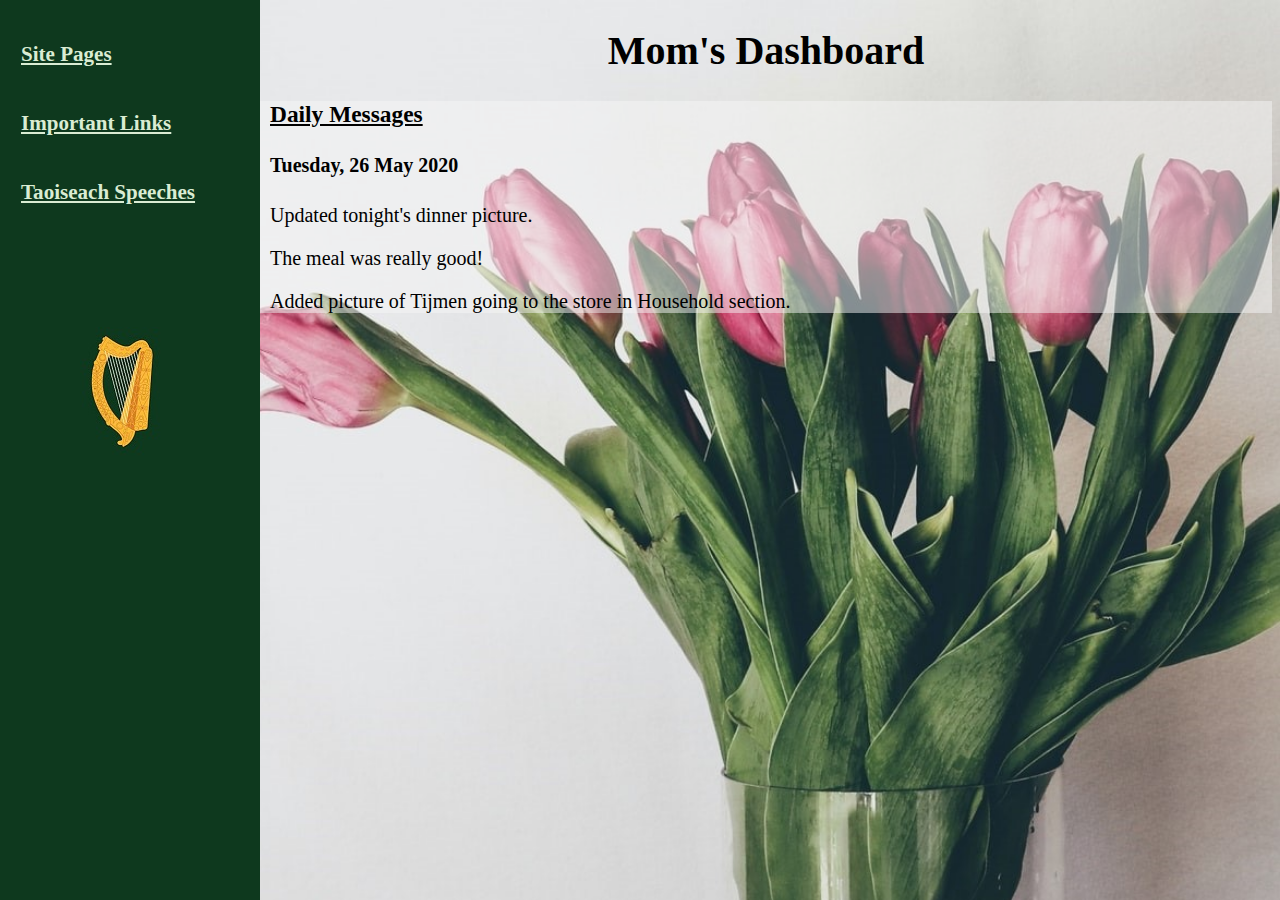
==== index.html @ b9632f12 "Daily Update" ====
<!DOCTYPE html>
<html>

<head>
    <meta charset="utf-8">
    <meta name="viewport" content="width=device-width, initial-scale=1">
    <script type="text/javascript" src="./JavaScript/collapsible_navbar.js"></script>
    <link rel="shortcut icon" href="./tulip_favicon.png" type="image/png">
    <link href="./css/main.css" type="text/css" rel="stylesheet">
    <title>Mom's Daily Dashboard</title>

</head>

<body>
    <header>
        <nav>
            <div id="menu">
                <button class="collapsible" class="links"><h3>Pages</h3></button>
                <div class="content">
                    <a href="Moms_Gallery.html">Gallery</a>
                    <a href="Moms_Video_Gallery.html">Videos</a>
                    <a href="Roadmap.html">Reopening Ireland</a>
                    <a href="archived_messages.html">Archived Messages</a>
                </div>
                <button class="collapsible"><h3>Links</h3></button>
                <div class="content">
                    <a href="https://www.azdhs.gov/preparedness/epidemiology-disease-control/infectious-disease-epidemiology/covid-19/dashboards/index.php" target="_blank">Arizona Statistics</a>
                    <a href="https://www.civildefence.ie/units/limerick-county/" target="_blank">Civil Defence</a>
                    <a href="https://www.statista.com/statistics/1107064/coronavirus-cases-development-ireland/" target="_blank">Ireland Statistics</a>
                    <a href="https://www.limerickleader.ie/section/229/breaking-news" target="_blank">Limerick News</a>
                    <a href="https://www.mic.ul.ie/" target="_blank">Mary I College</a>
                    <a href="https://www.gov.ie/en/organisation/department-of-the-taoiseach/" target="_blank">Taoiseach Website</a>
                </div>
                <button class="collapsible"><h3>Speeches</h3></button>
                <div class="content">
                    <a href="https://www.youtube.com/watch?v=NtYYCEg8LAE">May Day Speech</a>
                    <a href="https://www.rte.ie/player/series/the-late-late-show/SI0000001694?epguid=PI000015730" target="_blank">May 1st Intvw</a>
                    <a href="https://www.irishtimes.com/news/politics/your-actions-are-making-a-difference-taoiseach-makes-easter-address-1.4227195" target="_blank">Easter Speech</a>
                    <a href="https://www.youtube.com/watch?v=Q7ftoyzJ6k8" target="_blank">Good Friday Speech</a>
                </div>
                <script type="text/javascript" src="./JavaScript/collapsible_navbar.js"></script>
            </div>
            <script type="text/javascript" src="./JavaScript/collapsible_navbar.js"></script>
        </nav>
    </header>
    <main>
        <h1>Mom's Dashboard</h1>
        <!-- Side navigation -->
        <div class="sidenav">
            <button class="collapsible"><h3>Site Pages</h3></button>
            <div class="content">
                <a href="Moms_Gallery.html">Gallery</a>
                <a href="Moms_Video_Gallery.html">Videos</a>
                <a href="Roadmap.html">Reopening Ireland</a>
                <a href="archived_messages.html">Archived Messages</a>
            </div>
            <button class="collapsible"><h3>Important Links</h3></button>
            <div class="content">
                <a href="https://www.azdhs.gov/preparedness/epidemiology-disease-control/infectious-disease-epidemiology/covid-19/dashboards/index.php" target="_blank">Arizona Statistics</a>
                <a href="https://www.civildefence.ie/units/limerick-county/" target="_blank">Civil Defence</a>
                <a href="https://www.statista.com/statistics/1107064/coronavirus-cases-development-ireland/" target="_blank">Ireland Statistics</a>
                <a href="https://www.limerickleader.ie/section/229/breaking-news" target="_blank">Limerick News</a>
                <a href="https://www.mic.ul.ie/" target="_blank">Mary I College</a>
                <a href="https://www.gov.ie/en/organisation/department-of-the-taoiseach/" target="_blank">Taoiseach Website</a>
            </div>
            <button class="collapsible"><h3>Taoiseach Speeches</h3></button>
            <div class="content">
                <a href="https://www.youtube.com/watch?v=NtYYCEg8LAE">May Day Speech</a>
                <a href="https://www.rte.ie/player/series/the-late-late-show/SI0000001694?epguid=PI000015730" target="_blank">May 1st Intvw</a>
                <a href="https://www.irishtimes.com/news/politics/your-actions-are-making-a-difference-taoiseach-makes-easter-address-1.4227195" target="_blank">Easter Speech</a>
                <a href="https://www.youtube.com/watch?v=Q7ftoyzJ6k8" target="_blank">Good Friday Speech</a>
            </div>
            <script type="text/javascript" src="./JavaScript/collapsible_navbar.js"></script>
            <div><img src="irish_harp_cropped.jpg"></div>
        </div>

        <!-- Page content -->
        <div class="main">
            <h3>Daily Messages</h3>
            <h4>Tuesday, 26 May 2020</h4>
            <p>Updated tonight's dinner picture.</p>
            <p>The meal was really good!</p>
            <p>Added picture of Tijmen going to the store in Household section.</p>

        </div>
    </main>
    <footer>

    </footer>
</body>

</html>
---- css/main.css ----
main h1 {
    text-align: center;
}

#menu {
  display: none;
}

/* mother's day animation
#mother {
    color: aqua;
    font-size: 25px;
    text-decoration: wavy;
    text-decoration-color: gold;
}
*/

/* The sidebar menu ----------------- */
.sidenav {
    height: 100%;
    /* Full-height: remove this if you want "auto" height */
    width: 260px;
    /* Set the width of the sidebar */
    position: fixed;
    /* Fixed Sidebar (stay in place on scroll) */
    z-index: 1;
    /* Stay on top */
    top: 0;
    /* Stay at the top */
    left: 0;
    background-color: rgb(14, 57, 30);
    /* blue variant */
    overflow-x: hidden;
    /* Disable horizontal scroll */
    padding-top: 20px;
  }

.sidenav h2 {
    text-align: left;
    margin-left: 15px;
    color: rgb(218, 236, 211);
    text-decoration: underline;
}

.sidenav h3 {
    text-align: left;
    margin-left: 15px;
    color: rgb(218, 236, 211);
    text-decoration: underline;
}


/* The navigation menu links */

.sidenav a {
    padding: 15px 8px 15px 16px;
    line-height: 25px;
    text-decoration: none;
    font-size: 20px;
    color: white;
    display: block;
    font-weight: bold;
}


/* navigation image */

.sidenav div img {
  vertical-align: bottom;
	margin-top: 100px;
	margin-left: 80px;
}

html {
    font-size: 20px;
}

body {
    margin-left: 260px;
    background-image: url('Tulips_2.jpg');
    background-size: 85%;
    background-position: left 100% top 0px;
    background-repeat: no-repeat;
    background-attachment: fixed;
}

.main {
    /* Same as the width of the sidebar */
    padding: 0px 10px;
    background-color: rgba(245, 245, 245, 0.5);
}

.main h3 {
    text-decoration: underline;
}

.divider {
    height: 36.8px;
    background-color: rgb(14, 57, 30);
}


footer {
    margin-left: 260px;
    position: fixed;
    left: 0;
    bottom: 0;
    width: 100%;
}


/*
footer div {
    margin-left: 15px;
} */


/* animated collapsible navbar */

.collapsible {
    background-color: rgb(14, 57, 30);
    color: white;
    cursor: pointer;
    width: 100%;
    border: none;
    text-align: left;
    outline: none;
    font-size: 18px;
    font-family: Georgia, 'Times New Roman', Times, serif;
}

.content {
    max-height: 0;
    overflow: hidden;
    transition: max-height 0.2s ease-out;
    background-color: rgb(14, 57, 30);
    color: white;
    font-size: 18px;
    font-family: Georgia, 'Times New Roman', Times, serif;
}



/* On landscape tablets ------------------------- */

@media only screen and (min-device-width: 768px) and (max-device-width: 1300px) and (orientation: landscape) {
  #menu {
    display: none;
  }

	div img {
    margin-top: 100px;
		margin-left: 80px;
  }
}





  /* Smartphones (portrait) ----------------------- */
  @media only screen and (max-device-width: 767px) and (orientation: portrait) {

  /* turn off sidenav ------------------ */
  main .sidenav {
    display: none;
    }
  .sidenav div img {
    display: none;
    }
  /* end of turn off sidenav ------------------ */

body {
      background-image: url('Tulips_2.jpg');
      background-size: cover;
      background-repeat: no-repeat;
      background-attachment: fixed;
      margin-left: 1px;
      margin-right: 1px;
  }


  /* top navbar ---------------------------- */
  #menu {
      display: inline-block;
      position: relative;
      z-index: 1;
      align-items: center;
      text-align: center;
      width: 100%
    }

    #menu h3 {
        text-align: center;
        color: rgb(218, 236, 211);
        text-decoration: underline;
    }

    #menu a {
        padding: 10px 8px 10px 10px;
        line-height: 25px;
        text-decoration: none;
        font-size: 14px;
        color: white;
        display: block;
        font-weight: bold;
    }
  .collapsible {
      background-color: rgb(14, 57, 30);
      color: white;
      cursor: pointer;
      width: 100%;
      border: none;
      text-align: center;
      outline: none;
      font-size: 16px;
      font-family: Georgia, 'Times New Roman', Times, serif;
  }

  .content {
      max-height: 0;
      overflow: hidden;
      transition: max-height 0.2s ease-out;
      background-color: rgb(14, 57, 30);
      color: white;
      font-size: 16px;
      font-family: Georgia, 'Times New Roman', Times, serif;
  }
  /* end of top navbar ---------------------------- */

.main {
  margin-left: 1px;
  margin-right: 1px;
  padding: 1px 1px;
  background-color: rgba(245, 245, 245, 0.5);
}

footer {
    position: fixed;
    margin-left: 1px;
    margin-right: 1px;
}
}
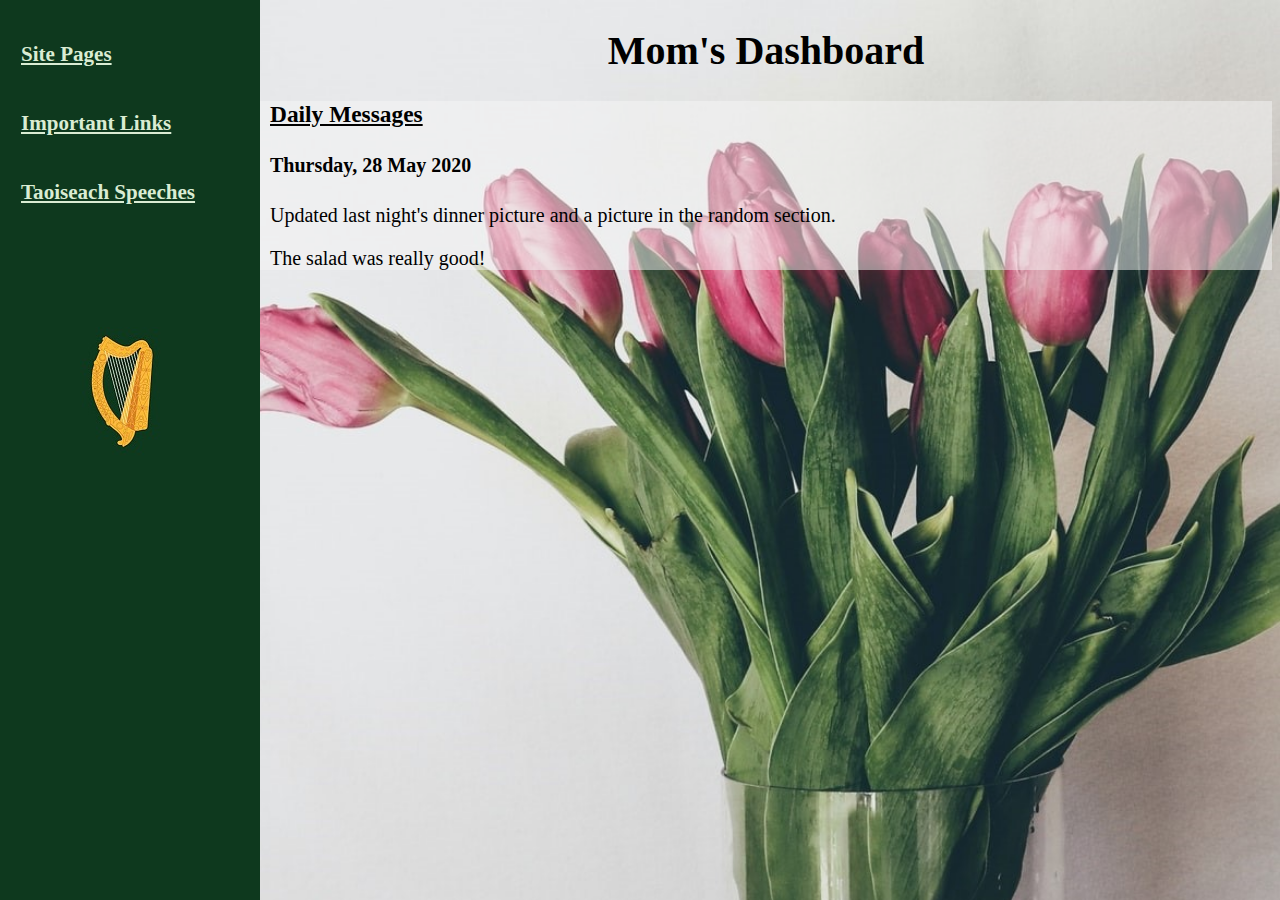
==== commit 4aa40ae3: "Daily update" ====
--- a/index.html
+++ b/index.html
@@ -77,10 +77,9 @@
         <!-- Page content -->
         <div class="main">
             <h3>Daily Messages</h3>
-            <h4>Tuesday, 26 May 2020</h4>
-            <p>Updated tonight's dinner picture.</p>
-            <p>The meal was really good!</p>
-            <p>Added picture of Tijmen going to the store in Household section.</p>
+            <h4>Thursday, 28 May 2020</h4>
+            <p>Updated last night's dinner picture and a picture in the random section.</p>
+            <p>The salad was really good!</p>
 
         </div>
     </main>
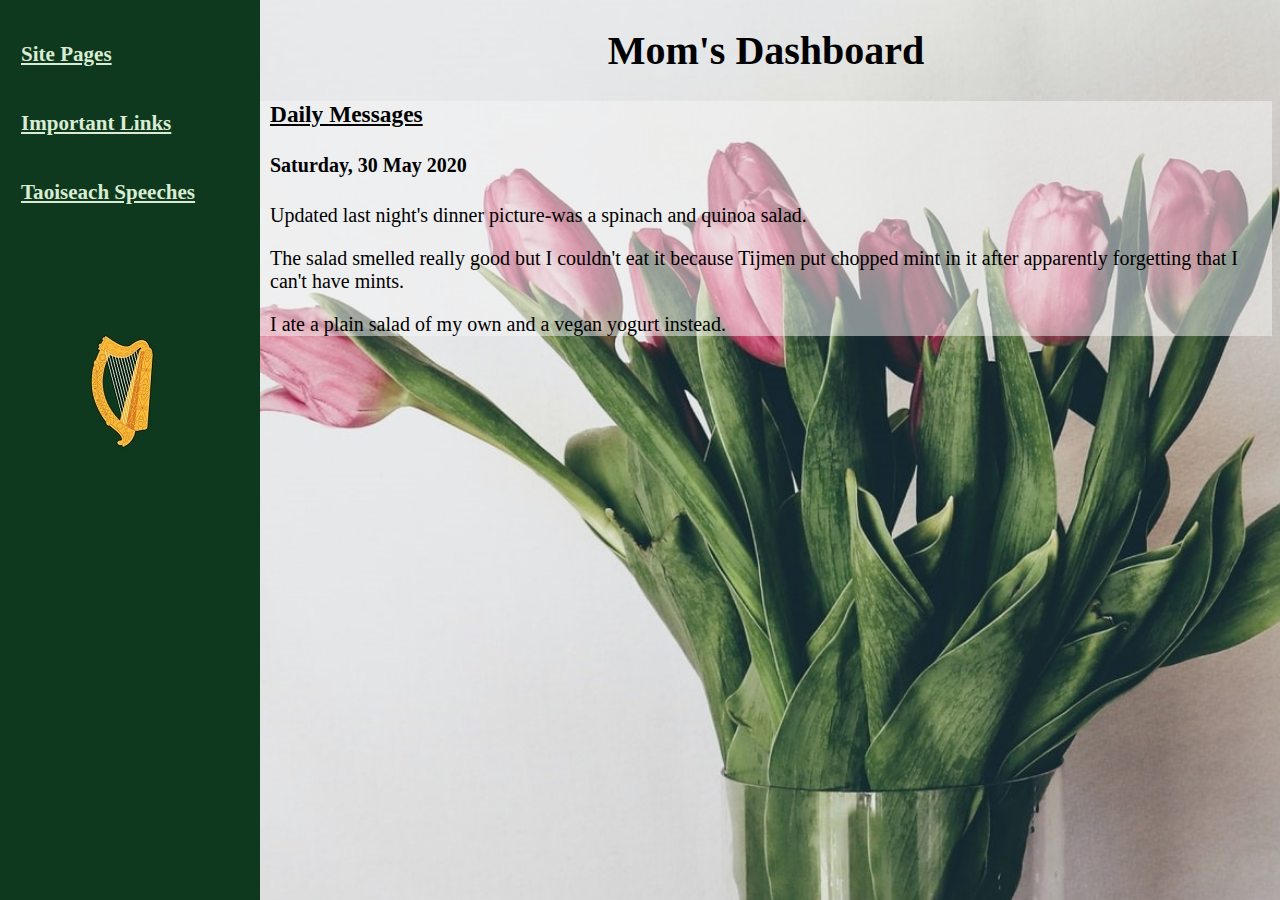
==== commit 28d9bc77: "daily update" ====
--- a/index.html
+++ b/index.html
@@ -15,7 +15,7 @@
     <header>
         <nav>
             <div id="menu">
-                <button class="collapsible" class="links"><h3>Pages</h3></button>
+                <button class="collapsible"><h3>Pages</h3></button>
                 <div class="content">
                     <a href="Moms_Gallery.html">Gallery</a>
                     <a href="Moms_Video_Gallery.html">Videos</a>
@@ -77,10 +77,10 @@
         <!-- Page content -->
         <div class="main">
             <h3>Daily Messages</h3>
-            <h4>Thursday, 28 May 2020</h4>
-            <p>Updated last night's dinner picture and a picture in the random section.</p>
-            <p>The salad was really good!</p>
-
+            <h4>Saturday, 30 May 2020</h4>
+            <p>Updated last night's dinner picture-was a spinach and quinoa salad.</p>
+            <p>The salad smelled really good but I couldn't eat it because Tijmen put chopped mint in it after apparently forgetting that I can't have mints.</p>
+            <p>I ate a plain salad of my own and a vegan yogurt instead.</p>
         </div>
     </main>
     <footer>
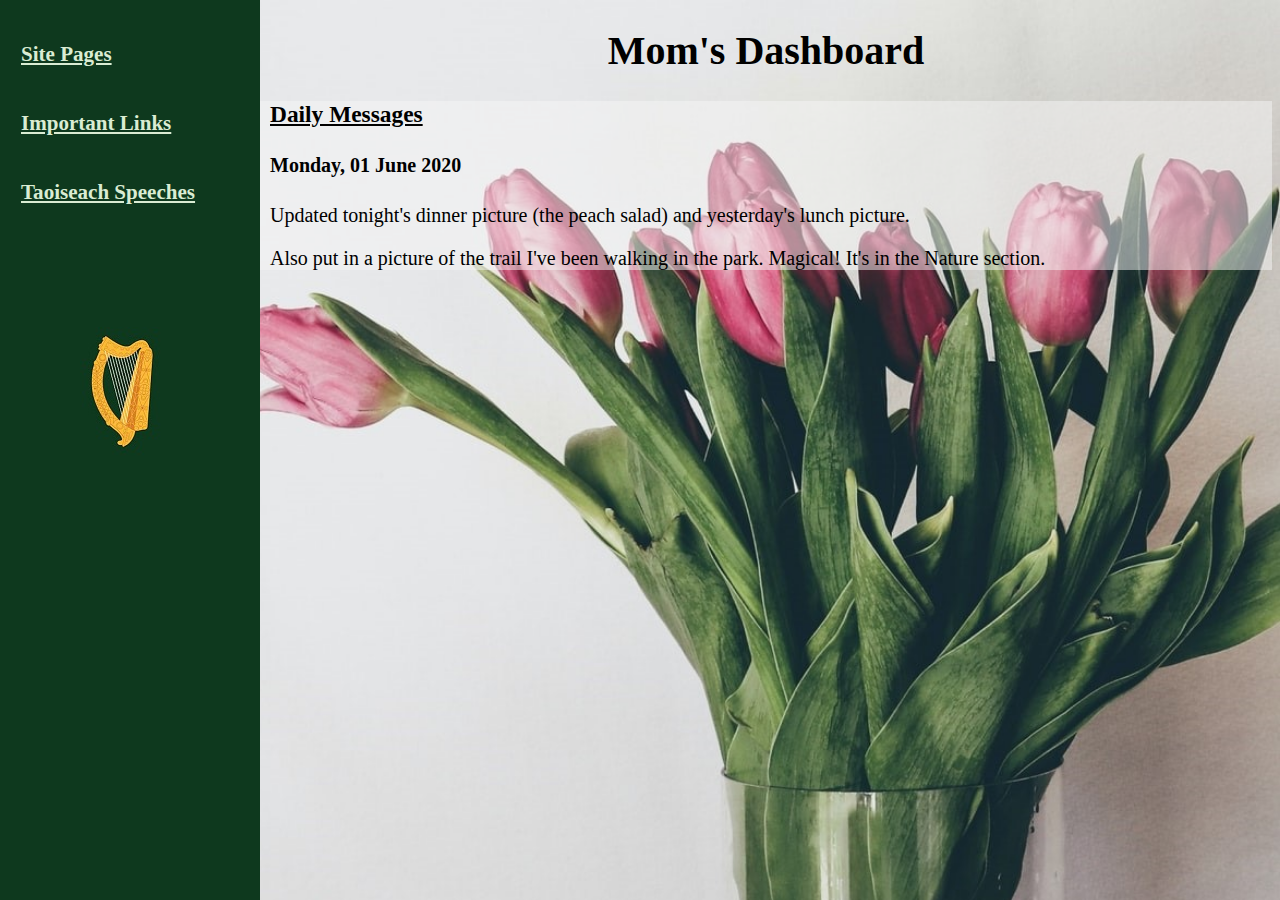
==== commit 91a13e21: "Daily update" ====
--- a/index.html
+++ b/index.html
@@ -77,10 +77,9 @@
         <!-- Page content -->
         <div class="main">
             <h3>Daily Messages</h3>
-            <h4>Saturday, 30 May 2020</h4>
-            <p>Updated last night's dinner picture-was a spinach and quinoa salad.</p>
-            <p>The salad smelled really good but I couldn't eat it because Tijmen put chopped mint in it after apparently forgetting that I can't have mints.</p>
-            <p>I ate a plain salad of my own and a vegan yogurt instead.</p>
+            <h4>Monday, 01 June 2020</h4>
+            <p>Updated tonight's dinner picture (the peach salad) and yesterday's lunch picture.</p>
+            <p>Also put in a picture of the trail I've been walking in the park. Magical! It's in the Nature section.</p>
         </div>
     </main>
     <footer>
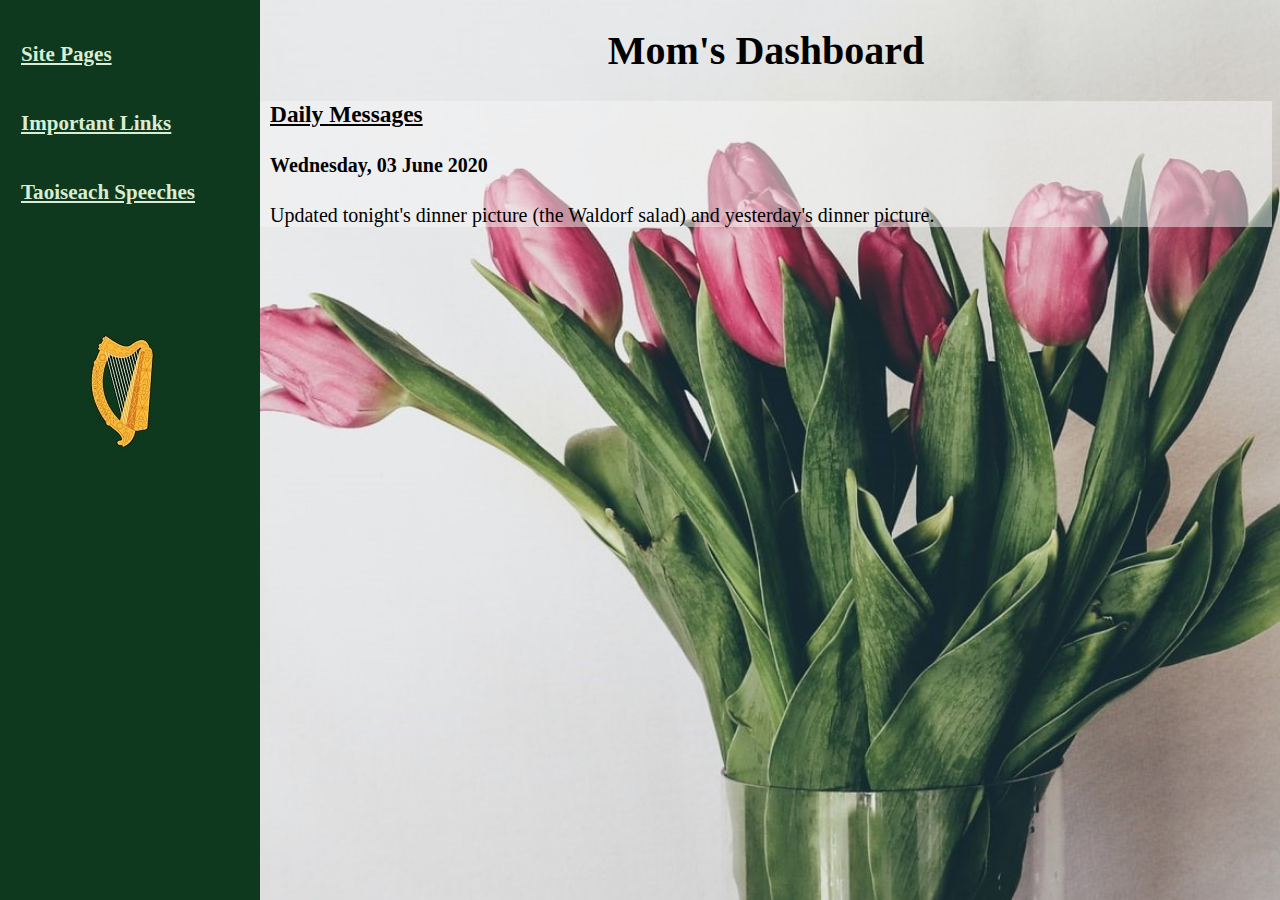
==== commit 92263ff2: "Daily Update" ====
--- a/index.html
+++ b/index.html
@@ -77,9 +77,9 @@
         <!-- Page content -->
         <div class="main">
             <h3>Daily Messages</h3>
-            <h4>Monday, 01 June 2020</h4>
-            <p>Updated tonight's dinner picture (the peach salad) and yesterday's lunch picture.</p>
-            <p>Also put in a picture of the trail I've been walking in the park. Magical! It's in the Nature section.</p>
+            <h4>Wednesday, 03 June 2020</h4>
+            <p>Updated tonight's dinner picture (the Waldorf salad) and yesterday's dinner picture.</p>
+
         </div>
     </main>
     <footer>
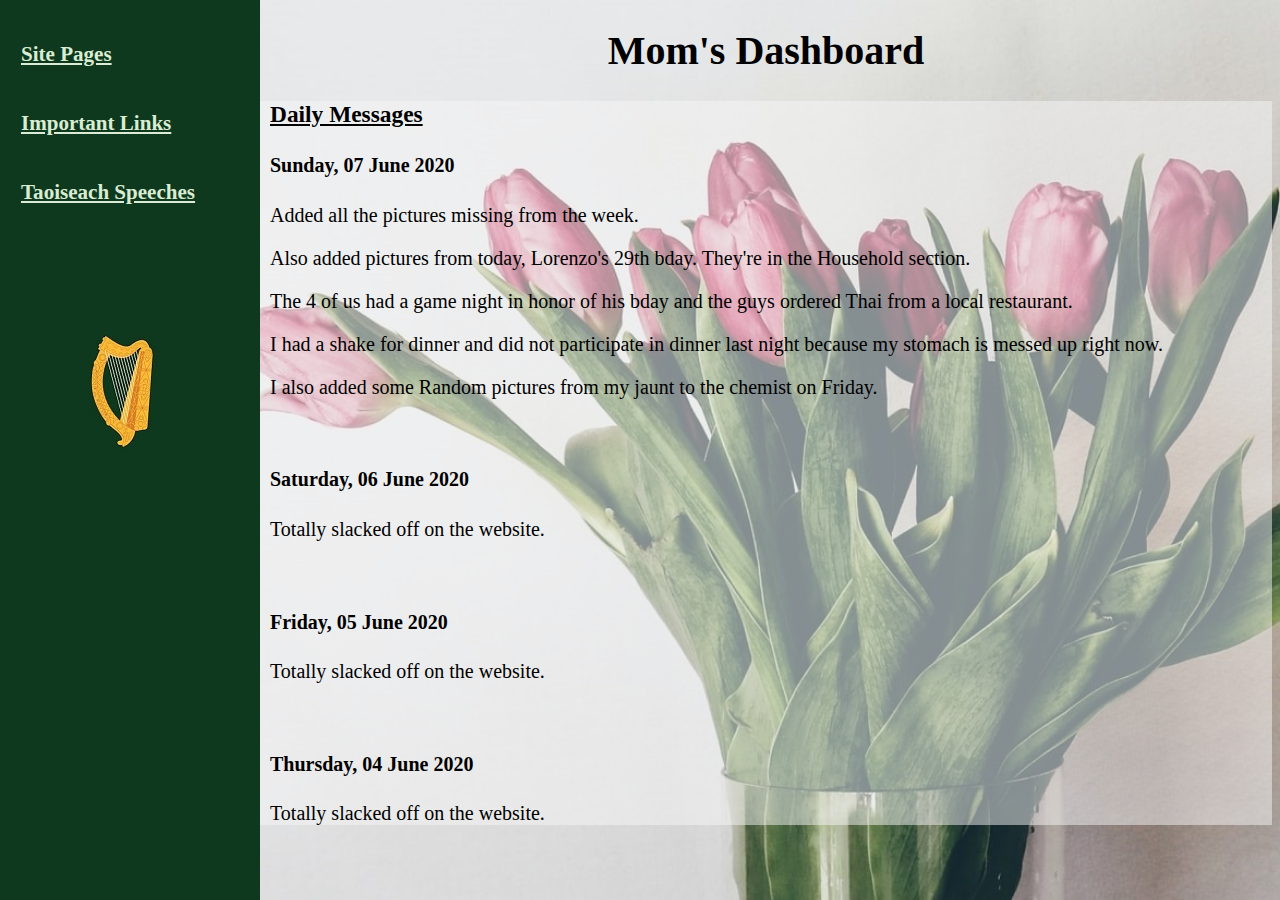
==== commit 1087e271: "Daily Update" ====
--- a/index.html
+++ b/index.html
@@ -77,8 +77,21 @@
         <!-- Page content -->
         <div class="main">
             <h3>Daily Messages</h3>
-            <h4>Wednesday, 03 June 2020</h4>
-            <p>Updated tonight's dinner picture (the Waldorf salad) and yesterday's dinner picture.</p>
+            <h4>Sunday, 07 June 2020</h4>
+            <p>Added all the pictures missing from the week.</p>
+            <p>Also added pictures from today, Lorenzo's 29th bday. They're in the Household section.</p>
+            <p>The 4 of us had a game night in honor of his bday and the guys ordered Thai from a local restaurant.</p>
+            <p>I had a shake for dinner and did not participate in dinner last night because my stomach is messed up right now.</p>
+            <p>I also added some Random pictures from my jaunt to the chemist on Friday.</p>
+            <br>
+            <h4>Saturday, 06 June 2020</h4>
+            <p>Totally slacked off on the website.</p>
+            <br>
+            <h4>Friday, 05 June 2020</h4>
+            <p>Totally slacked off on the website.</p>
+            <br>
+            <h4>Thursday, 04 June 2020</h4>
+            <p>Totally slacked off on the website.</p>
 
         </div>
     </main>
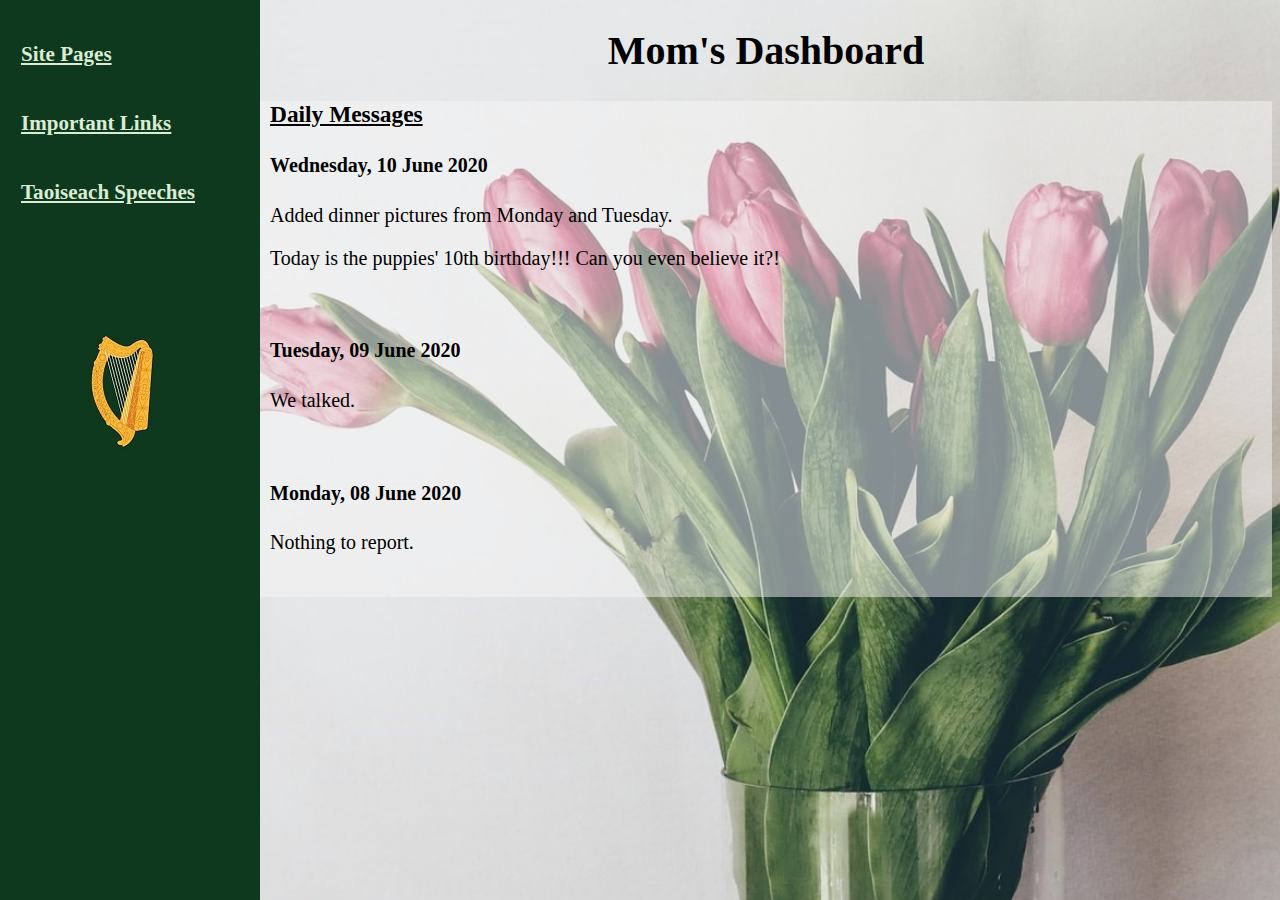
==== commit e810b724: "Daily Update" ====
--- a/index.html
+++ b/index.html
@@ -77,22 +77,16 @@
         <!-- Page content -->
         <div class="main">
             <h3>Daily Messages</h3>
-            <h4>Sunday, 07 June 2020</h4>
-            <p>Added all the pictures missing from the week.</p>
-            <p>Also added pictures from today, Lorenzo's 29th bday. They're in the Household section.</p>
-            <p>The 4 of us had a game night in honor of his bday and the guys ordered Thai from a local restaurant.</p>
-            <p>I had a shake for dinner and did not participate in dinner last night because my stomach is messed up right now.</p>
-            <p>I also added some Random pictures from my jaunt to the chemist on Friday.</p>
+            <h4>Wednesday, 10 June 2020</h4>
+            <p>Added dinner pictures from Monday and Tuesday.</p>
+            <p>Today is the puppies' 10th birthday!!! Can you even believe it?!</p>
             <br>
-            <h4>Saturday, 06 June 2020</h4>
-            <p>Totally slacked off on the website.</p>
+            <h4>Tuesday, 09 June 2020</h4>
+            <p>We talked.</p>
             <br>
-            <h4>Friday, 05 June 2020</h4>
-            <p>Totally slacked off on the website.</p>
+            <h4>Monday, 08 June 2020</h4>
+            <p>Nothing to report.</p>
             <br>
-            <h4>Thursday, 04 June 2020</h4>
-            <p>Totally slacked off on the website.</p>
-
         </div>
     </main>
     <footer>
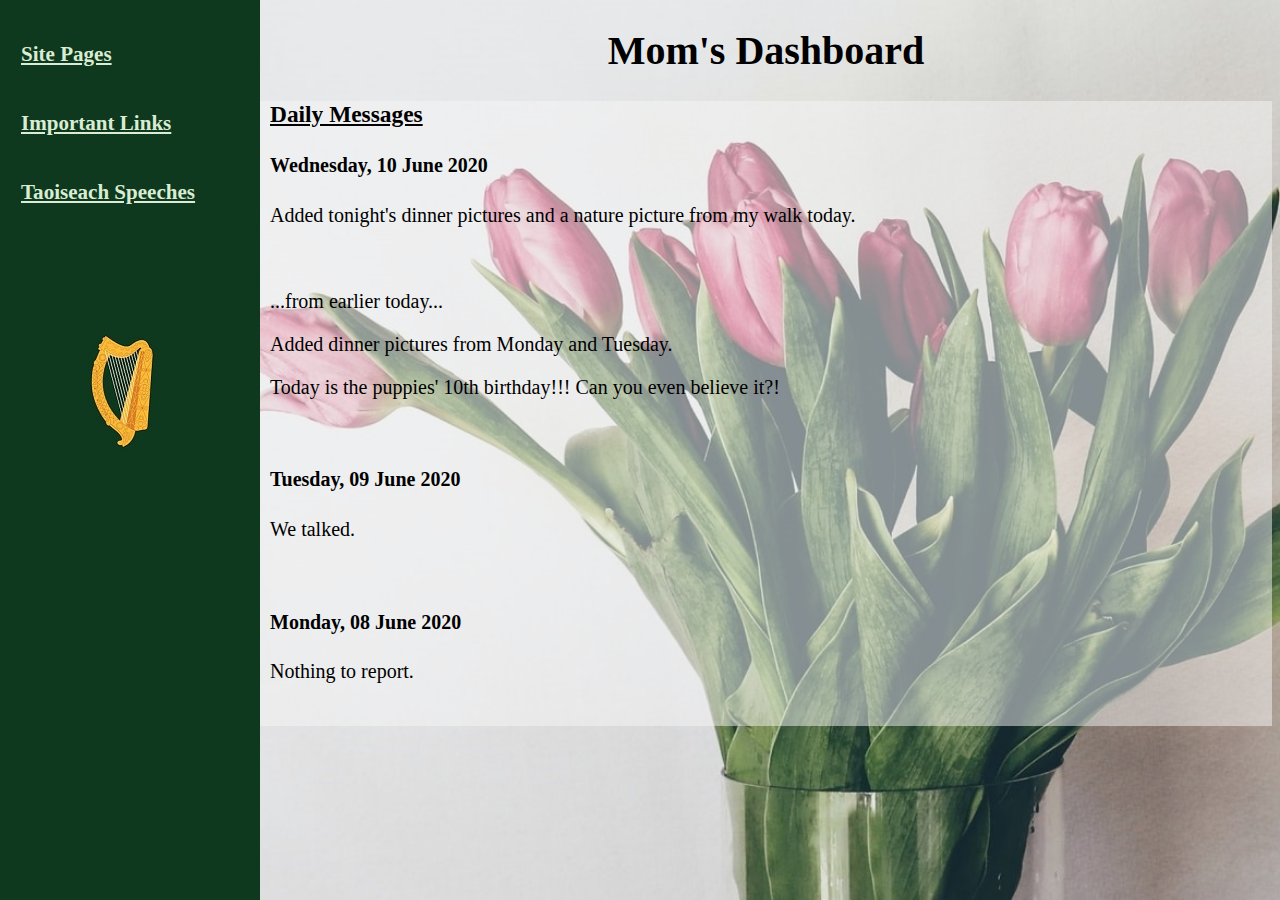
==== commit 02e5b584: "Daily Update" ====
--- a/index.html
+++ b/index.html
@@ -78,6 +78,9 @@
         <div class="main">
             <h3>Daily Messages</h3>
             <h4>Wednesday, 10 June 2020</h4>
+            <p>Added tonight's dinner pictures and a nature picture from my walk today.</p>
+            <br>
+            <p>...from earlier today...</p>
             <p>Added dinner pictures from Monday and Tuesday.</p>
             <p>Today is the puppies' 10th birthday!!! Can you even believe it?!</p>
             <br>
